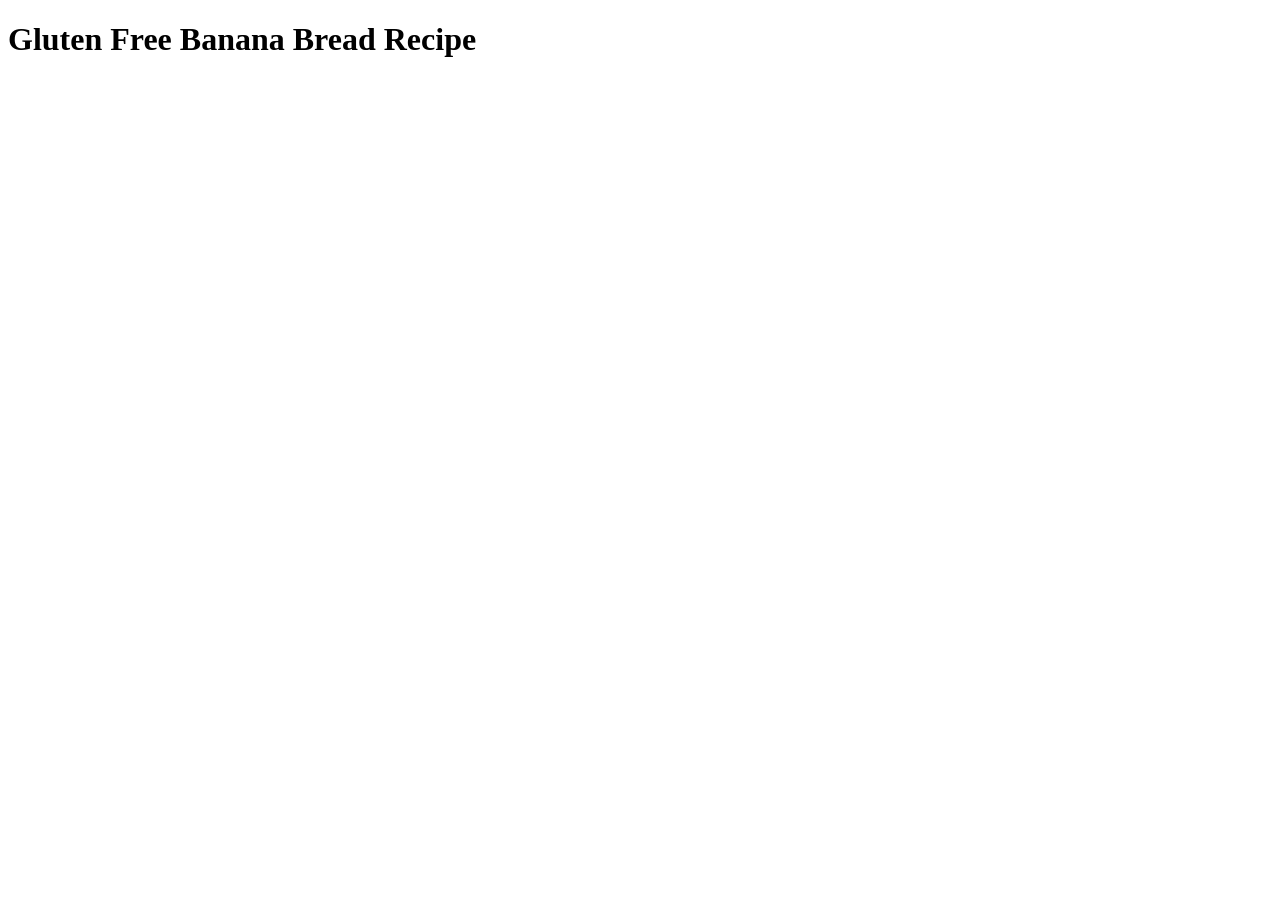
==== recipes/gluten-free-banana-bread.html @ 96426044 "Create initial HTML pages with boilerplate structure Add two HTML files for thew project and include" ====
<!DOCTYPE html>
<html lang="en">
<head>
    <meta charset="UTF-8">
    <meta name="viewport" content="width=device-width, initial-scale=1.0">
    <title>Gluten Free Banana Bread Recipe</title>
</head>
<body>
    <h1>Gluten Free Banana Bread Recipe</h1>
</body>
</html>
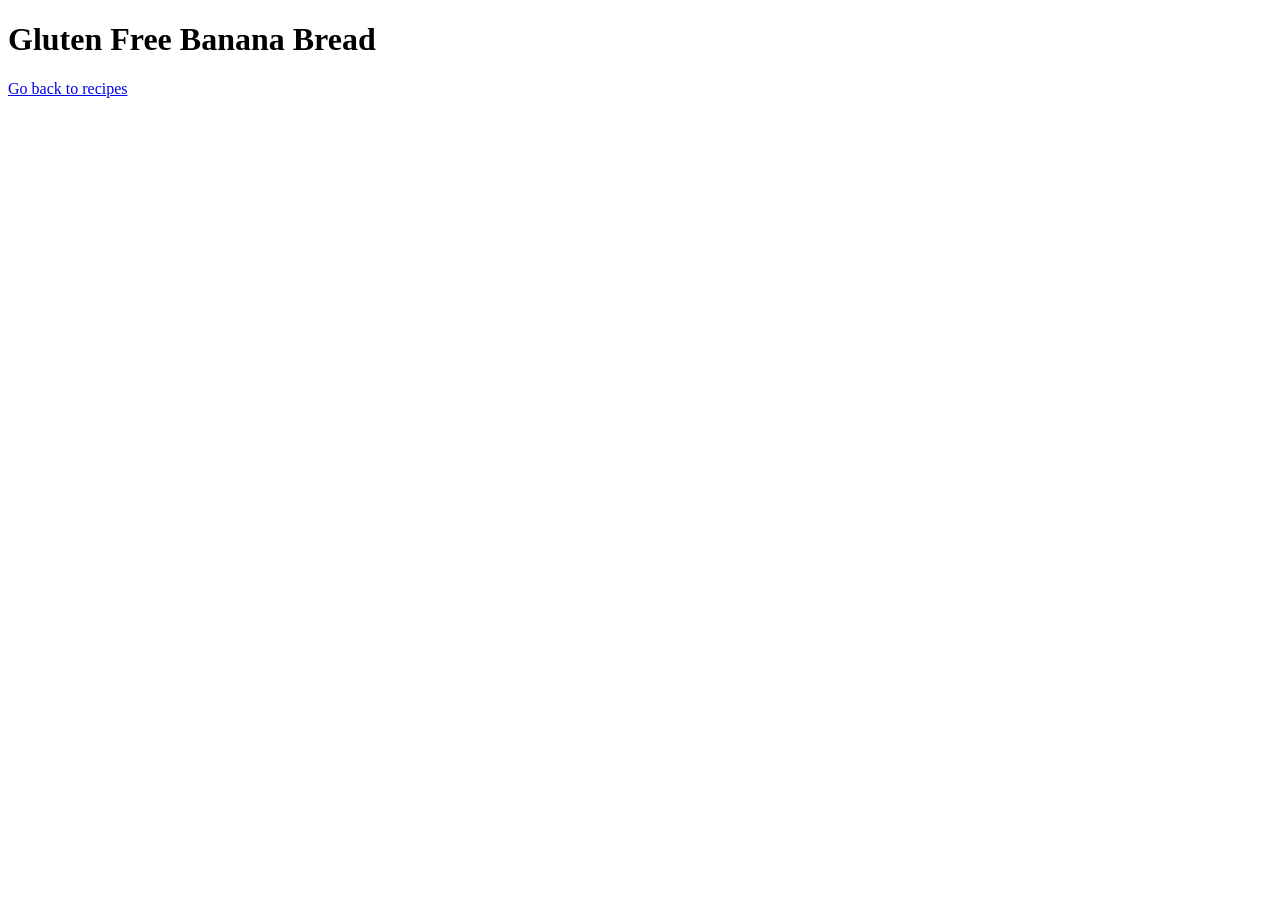
==== commit 7c00af0e: "Add navigation links between index and recipe page Add link in the index page to the gluten-free ban" ====
--- a/recipes/gluten-free-banana-bread.html
+++ b/recipes/gluten-free-banana-bread.html
@@ -6,6 +6,8 @@
     <title>Gluten Free Banana Bread Recipe</title>
 </head>
 <body>
-    <h1>Gluten Free Banana Bread Recipe</h1>
+    <h1>Gluten Free Banana Bread</h1>
+
+    <a href="../index.html" target="_blank">Go back to recipes</a>
 </body>
 </html>
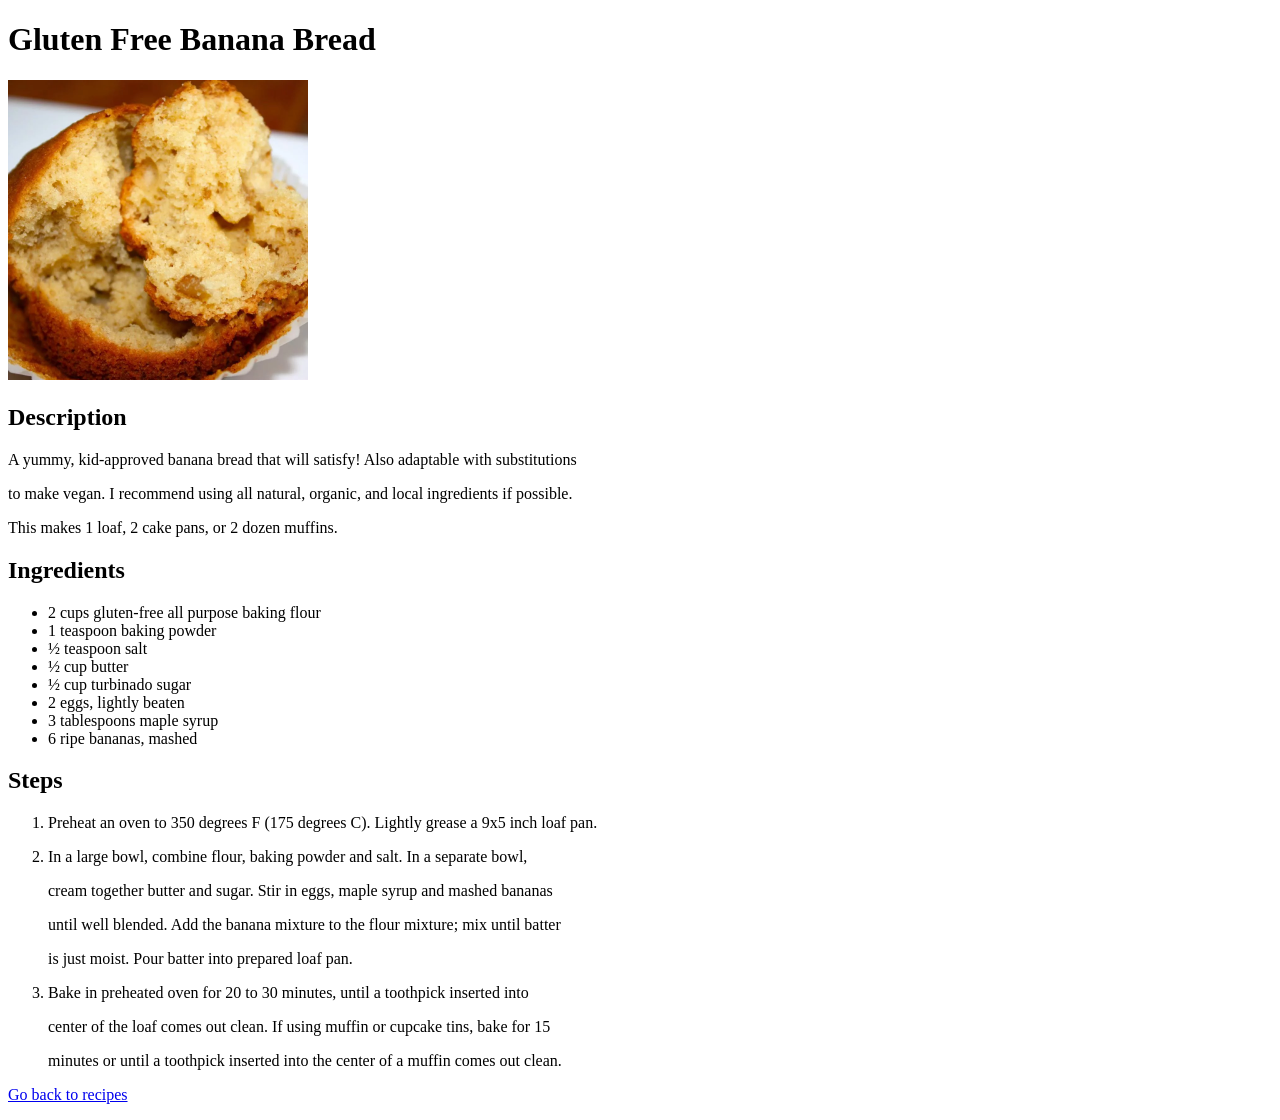
==== commit 9d6853fd: "Add recipe content and structure Complete the recipe page by adding an image of the finished dish, a" ====
--- a/recipes/gluten-free-banana-bread.html
+++ b/recipes/gluten-free-banana-bread.html
@@ -8,6 +8,44 @@
 <body>
     <h1>Gluten Free Banana Bread</h1>
 
-    <a href="../index.html" target="_blank">Go back to recipes</a>
+    <img src="../images/gluten-free-banana-bread.jpg" alt="Gluten free banana bread" width="300"/>
+
+    <h2>Description</h2>
+
+    <p>A yummy, kid-approved banana bread that will satisfy! Also adaptable with substitutions</p> 
+    <p>to make vegan. I recommend using all natural, organic, and local ingredients if possible.</p> 
+    <p>This makes 1 loaf, 2 cake pans, or 2 dozen muffins.</p>
+
+    <h2>Ingredients</h2>
+    <ul>
+        <li>2 cups gluten-free all purpose baking flour</li>
+        <li>1 teaspoon baking powder</li>
+        <li>½ teaspoon salt</li>
+        <li>½ cup butter</li>
+        <li>½ cup turbinado sugar</li>
+        <li>2 eggs, lightly beaten</li>
+        <li>3 tablespoons maple syrup</li>
+        <li>6 ripe bananas, mashed</li>
+    </ul>
+
+    <h2>Steps</h2>
+    
+    <ol>
+        <li><p>Preheat an oven to 350 degrees F (175 degrees C). Lightly grease a 9x5 inch loaf pan.</p></li>
+        <li>
+            <p>In a large bowl, combine flour, baking powder and salt. In a separate bowl,</p> 
+            <p>cream together butter and sugar. Stir in eggs, maple syrup and mashed bananas</p> 
+            <p>until well blended. Add the banana mixture to the flour mixture; mix until batter</p> 
+            <p>is just moist. Pour batter into prepared loaf pan.</p>
+        </li>
+        <li>
+            <p>Bake in preheated oven for 20 to 30 minutes, until a toothpick inserted into</p> 
+            <p>center of the loaf comes out clean. If using muffin or cupcake tins, bake for 15</p> 
+            <p>minutes or until a toothpick inserted into the center of a muffin comes out clean.</p>
+        </li>
+    </ol>
+    
+    <p><a href="../index.html" target="_blank">Go back to recipes</a></p>
+    
 </body>
 </html>
